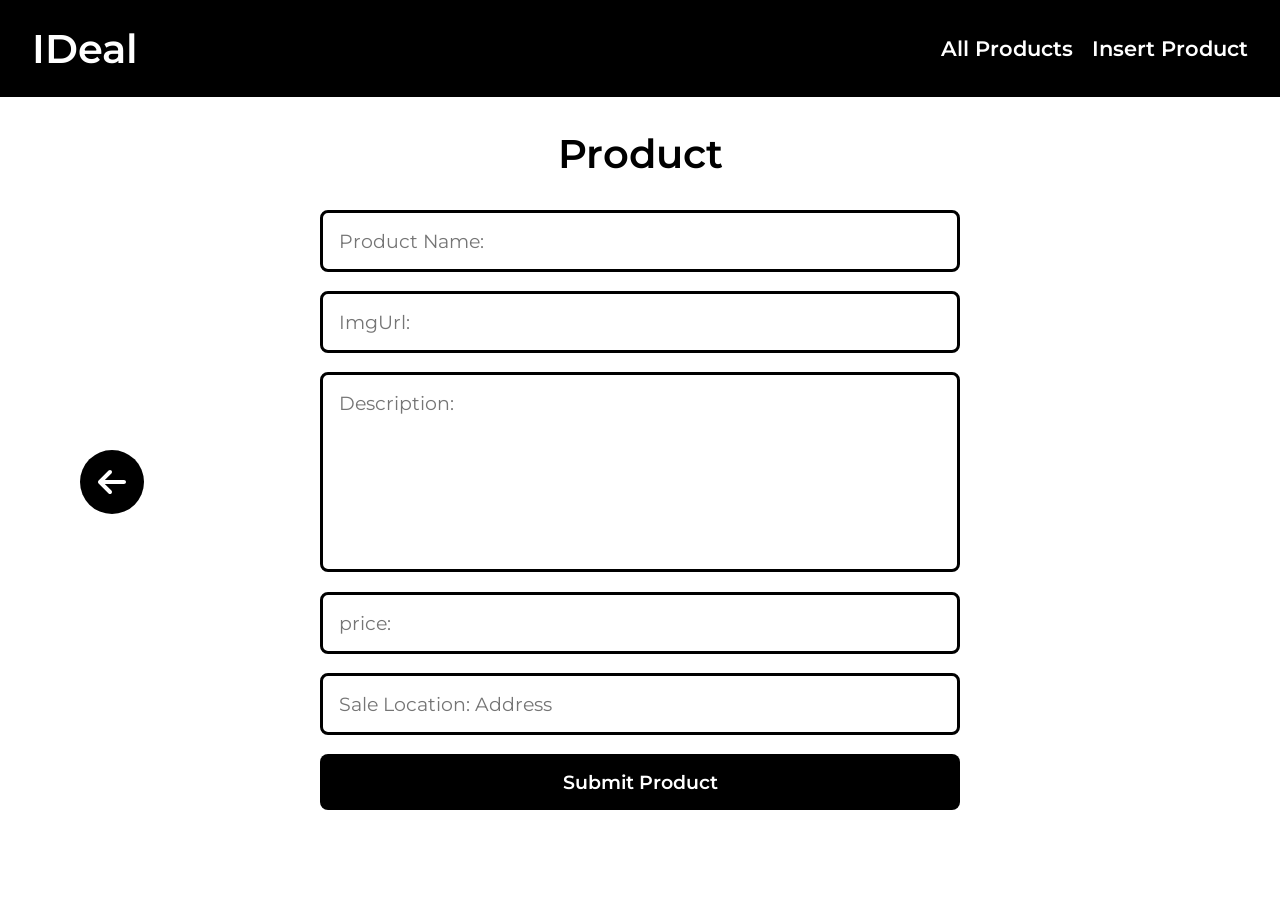
==== insert/index.html @ 6ac12461 "update" ====
<!DOCTYPE html>
<html lang="en">
  <head>
    <meta charset="UTF-8" />
    <meta name="viewport" content="width=device-width, initial-scale=1.0" />
    <title>IDeal</title>
    <link rel="stylesheet" href="style.css" />
  </head>
  <body>
    <header>
      <div class="header-title"><a href="#">IDeal</a></div>
      <nav class="header-nav">
        <ul>
          <li><a href="../index.html">All Products</a></li>
          <li><a href="./index.html">Insert Product</a></li>
        </ul>
      </nav>
    </header>
    <main>
      <h1>Product</h1>
      <form id="productForm" class="product-form">
        <input type="text" id="productName" placeholder="Product Name:" />
        <input type="imgUrl" id="imgUrl" placeholder="ImgUrl:" />
        <textarea id="description" placeholder="Description:"></textarea>
        <input type="price" id="price" placeholder="price:" />
        <input
          type="text"
          id="saleLocation"
          placeholder="Sale Location: Address"
        />

        <button type="submit" id="btnSubmit">Submit Product</button>
      </form>
      <button id="btnArrowBack" type="">
        <img
          src="./img/arrow-left-solid-white.svg"
          alt="arrow-left-svg"
          class="arrow-white"
        />
        <img
          src="./img/arrow-left-solid-black.svg"
          alt=""
          class="arrow-black"
        />
      </button>
      <div id="message"></div>
    </main>
    <script src="./script.js" type="module"></script>
  </body>
</html>
---- insert/style.css ----
* {
  margin: 0;
  padding: 0;
  box-sizing: border-box;
  font-family: "Monsterrat";
}

@font-face {
  font-family: "Monsterrat";
  src: url("../fonts/Montserrat-VariableFont_wght.ttf");
}
header {
  display: flex;
  padding: 1.5rem 2em;
  width: 100%;
  background-color: black;
  justify-content: space-between;
  align-items: center;
}
.header-nav ul {
  display: flex;
  gap: 1.2rem;
  justify-content: right;
  text-align: center;
  align-items: center;

  li {
    list-style: none;
    a {
      text-decoration: none;
      color: rgb(255, 255, 255);
      font-size: 1.3rem;
      font-weight: 600;
      transition: 0.2s ease-out;
      &:hover {
        opacity: 0.8;
      }
    }
  }
}

.header-title {
  color: white;
  font-size: 2.5rem;
  font-weight: 600;
  text-align: left;
  a {
    text-decoration: none;
    color: white;
  }
}

main h1 {
  font-size: 2.5rem;
  font-weight: 600;
  text-align: center;
  margin: 2rem 0;
}

#cardWrapper {
  width: 100%;
  padding: 1.5rem 2em;
  display: grid;
  justify-content: center;
  align-items: center;
  grid-template-columns: 1fr 1fr 1fr 1fr;
}

.card {
  width: 70%;
  height: 400px;
  padding: 1.5rem;
  background-color: white;
  border-radius: 1rem;
  box-shadow: rgba(0, 0, 0, 0.24) 0px 3px 8px;
  transition: all ease-in-out 0.2s;
}

.product-form {
  margin: auto;
  display: grid;
  grid-template-columns: 1fr;
  width: 50%;
  gap: 1.2rem;
  input {
    padding: 1rem;
    border-radius: 0.5rem;
    border: 3px solid black;
    font-size: 1.2rem;
    &:focus {
      outline: none;
      border: 3px solid #7e7e7e;
    }
  }
  #btnSubmit {
    padding: 1rem;
    border-radius: 0.5rem;
    border: none;
    background-color: black;
    color: white;
    font-size: 1.2rem;
    font-weight: 600;
    cursor: pointer;
    transition: all ease-in-out 0.2s;
    &:hover {
      opacity: 0.8;
      transform: scale(1.01);
    }
  }
}

#btnArrowBack {
  position: fixed;
  top: 50%;
  left: 5rem;
  padding: 1rem;
  border-radius: 5rem;
  border: none;
  background-color: black;
  text-align: center;
  cursor: pointer;
  transition: all ease-in-out 0.2s;
  &:hover {
    background-color: rgb(217, 217, 217);

    .arrow-white {
      display: none;
    }
  }

  .arrow-white {
    display: block;
    width: 2rem;
    height: 2rem;
  }
  .arrow-black {
    display: none;
    width: 2rem;
    height: 2rem;
  }
  &:hover .arrow-black {
    display: block;
  }
}

#description {
  width: 100%;
  height: 200px;
  padding: 1rem;
  border-radius: 0.5rem;
  border: 3px solid black;
  font-size: 1.2rem;
  position: static;
  resize: none;
  &:focus {
    outline: none;
    border: 3px solid #7e7e7e;
  }
}
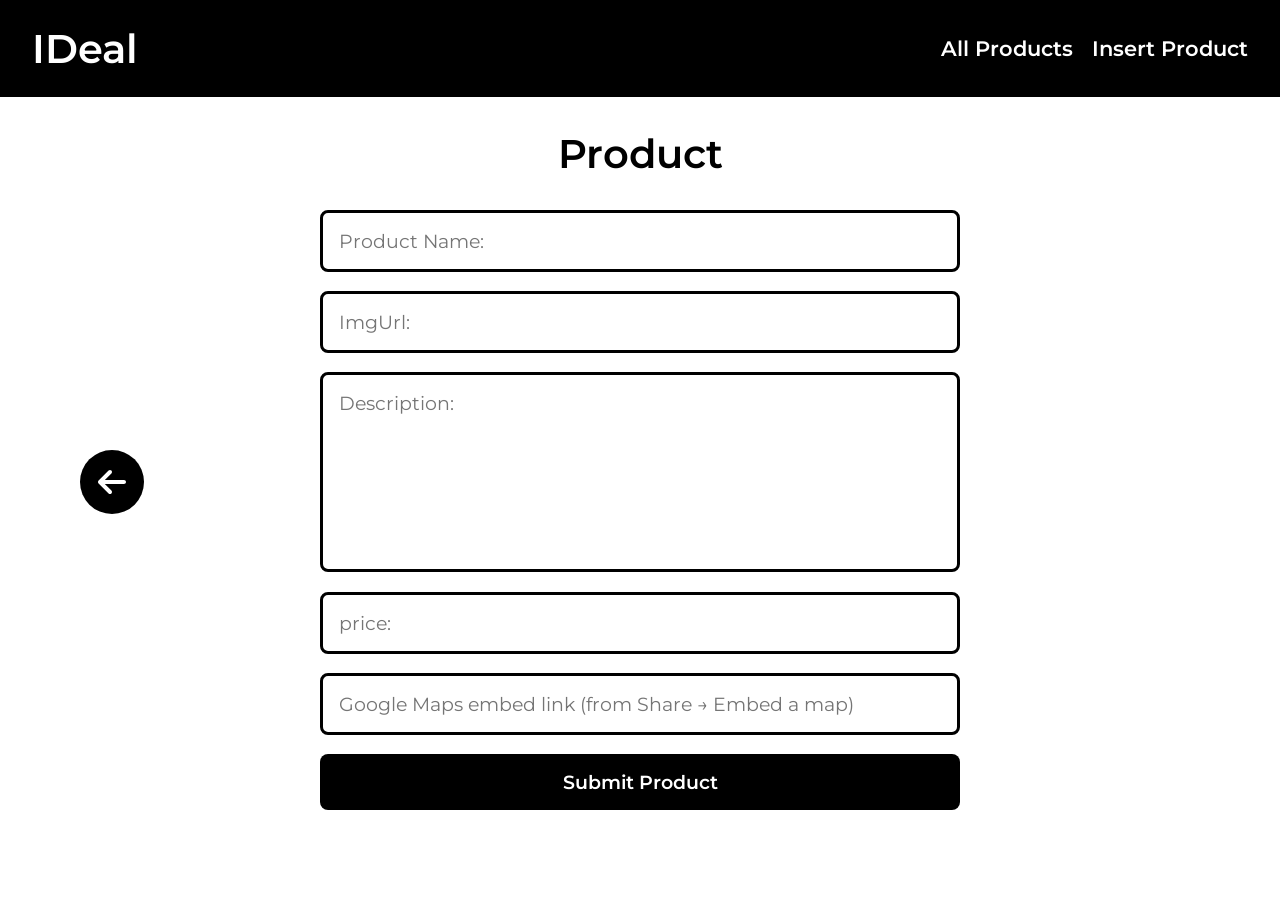
==== commit 56771c90: "update" ====
--- a/insert/index.html
+++ b/insert/index.html
@@ -25,8 +25,8 @@
         <input type="price" id="price" placeholder="price:" />
         <input
           type="text"
-          id="saleLocation"
-          placeholder="Sale Location: Address"
+          id="saleLocationUrl"
+          placeholder="Google Maps embed link (from Share → Embed a map)"
         />
 
         <button type="submit" id="btnSubmit">Submit Product</button>
--- a/insert/style.css
+++ b/insert/style.css
@@ -66,18 +66,9 @@
   grid-template-columns: 1fr 1fr 1fr 1fr;
 }
 
-.card {
-  width: 70%;
-  height: 400px;
-  padding: 1.5rem;
-  background-color: white;
-  border-radius: 1rem;
-  box-shadow: rgba(0, 0, 0, 0.24) 0px 3px 8px;
-  transition: all ease-in-out 0.2s;
-}
-
 .product-form {
   margin: auto;
+  min-width: 500px;
   display: grid;
   grid-template-columns: 1fr;
   width: 50%;
